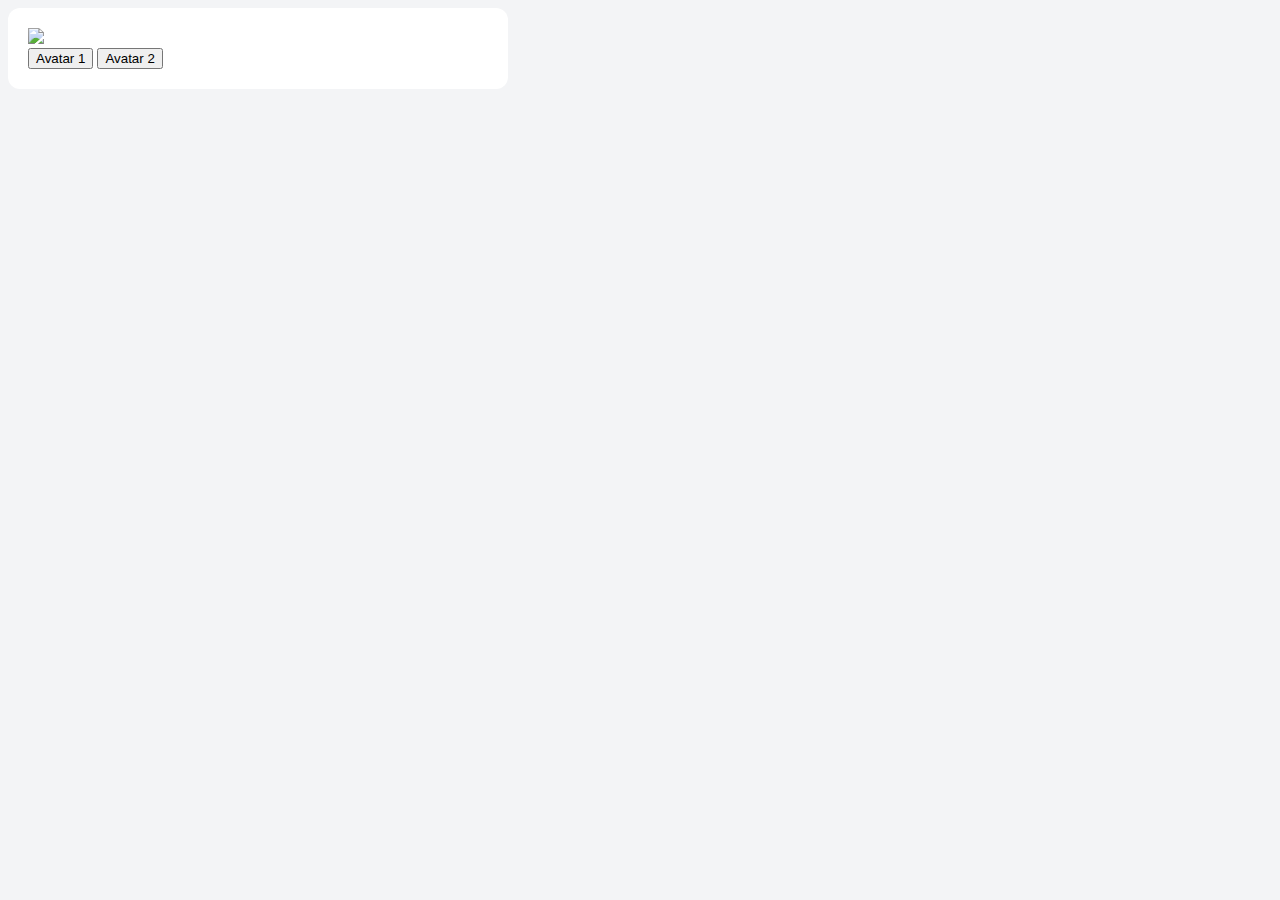
==== avatarPicker.html @ 206f97b7 "added colorpicker" ====
<!DOCTYPE html>
<html lang="en">
<head>
    <meta charset="UTF-8">
    <title>Avatar Selector</title>
    <link rel="stylesheet" href="style.css">
</head>
<body>
<div class="container">
    <div class="content">
        <div class="picture">
            <img src="https://cdn.pixabay.com/photo/2015/10/05/22/37/blank-profile-picture-973460_1280.png">
        </div>
        <button id="ava1">Avatar 1</button>
        <button id="ava2">Avatar 2</button>
    </div>
</div>
<script>
    const picture = document.querySelector('img');
    const ava1 = document.getElementById('ava1');
    const av1 = document.getElementById('av1');

    av1.addEventListener('click', function(e) {
        content.image.src=e.target.value;
    });
    ava1.addEventListener('click', function(e) {
        picture.src='av1';
    });
</script>
</body>
</html>
---- style.css ----
*{
    box-sizing: border-box;
}
body{
    background: #f3f4f6;
}

label {
    display: block;
    line-height: 1.25rem;
    font-weight: 500;
    font-size: 14px;
    color: #374151;
}

input[type="text"], textarea, select{
    font-size: .875rem;
    line-height: 1.25rem;
    border: 1px solid #d1d5db;
    border-radius: 6px;
    padding: 8px 12px;
    margin-bottom: 12px;
    color: #374151;
}
fieldset{
    border: 1px solid #d1d5db;
    border-radius: 6px;
    width: fit-content;
    margin-bottom: 16px;
    padding: 12px;
}


fieldset legend{
    font-size: 14px;
    color: #374151;
}

input[type="checkbox"]{
    display: inline-block;
}

input[type="checkbox"] ~ label, input[type="radio"] ~ label {
    display: inline;
}

section{
    margin-bottom: 16px;
}

section header{
    margin-bottom: 8px;
}

.row {
    display: flex;
    gap: 16px;
}


.container{
    max-width: 1300px;
    margin: 0 auto;
}

.content{
    box-shadow: 0 1px 3px 0 rgba(0 0 0  0.1), 0 1px 2px -1px rgba(0 0 0  0.1);
    background: white;
    padding: 20px;
    border-radius: 12px;
    width: 500px;
}
.center{
    display: flex;
    justify-content: center;
    align-items: center;
}
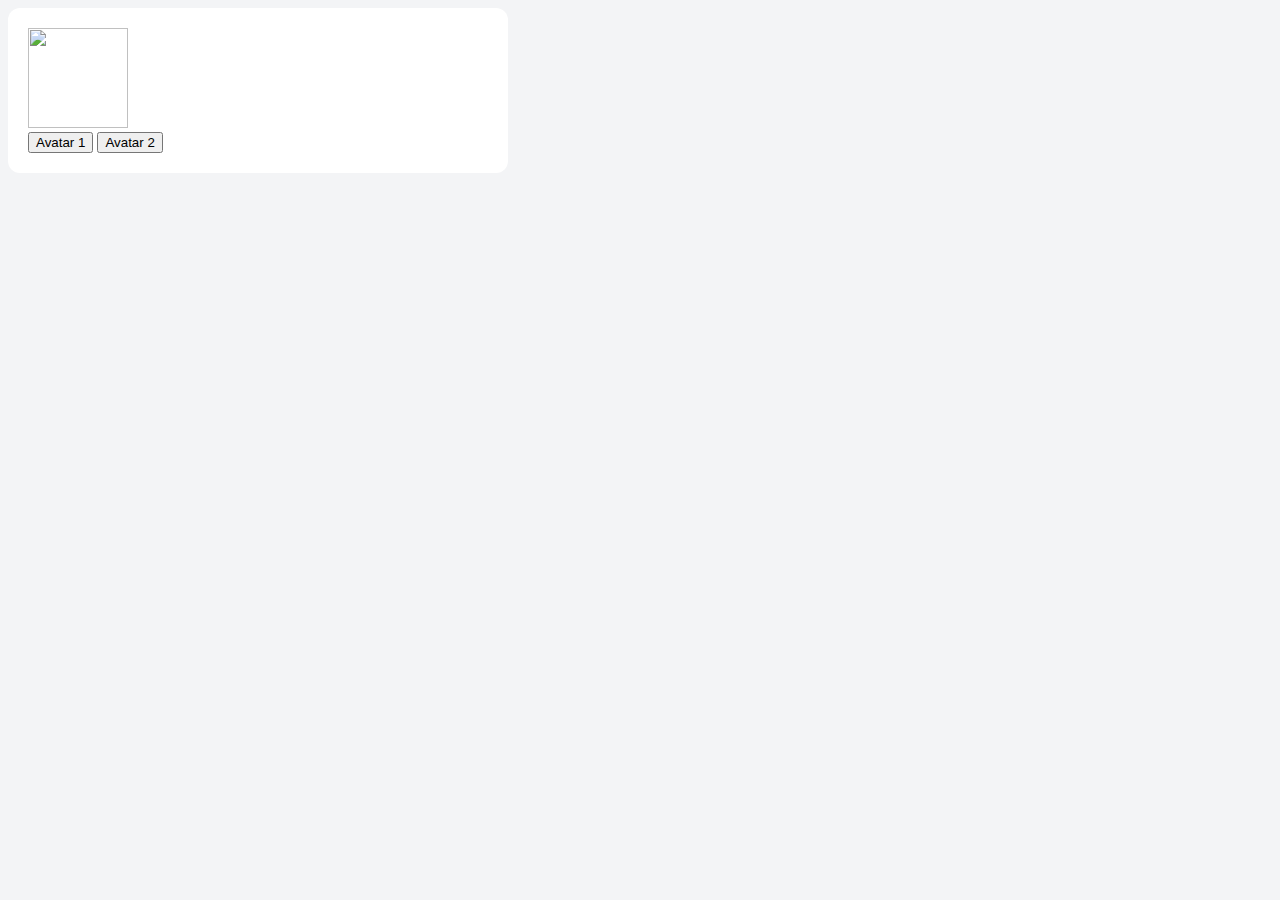
==== commit e4928951: "added insertPractice" ====
--- a/avatarPicker.html
+++ b/avatarPicker.html
@@ -8,23 +8,24 @@
 <body>
 <div class="container">
     <div class="content">
-        <div class="picture">
-            <img src="https://cdn.pixabay.com/photo/2015/10/05/22/37/blank-profile-picture-973460_1280.png">
+        <div>
+            <img class="picture" src="https://upload.wikimedia.org/wikipedia/commons/a/ac/Default_pfp.jpg">
         </div>
         <button id="ava1">Avatar 1</button>
         <button id="ava2">Avatar 2</button>
     </div>
 </div>
 <script>
+    const content = document.querySelector('.content');
     const picture = document.querySelector('img');
-    const ava1 = document.getElementById('ava1');
-    const av1 = document.getElementById('av1');
+    const ava1 = document.getElementById('img1');
+    const newImg = document.querySelector('newImg');
 
-    av1.addEventListener('click', function(e) {
-        content.image.src=e.target.value;
+    newImg.addEventListener('click', function(e) {
+        content.picture.src=e.target.value;
     });
     ava1.addEventListener('click', function(e) {
-        picture.src='av1';
+        picture.src='[data-uri]';
     });
 </script>
 </body>
--- a/style.css
+++ b/style.css
@@ -74,4 +74,8 @@
     display: flex;
     justify-content: center;
     align-items: center;
+}
+.picture {
+    width:100px;
+    height:100px;
 }